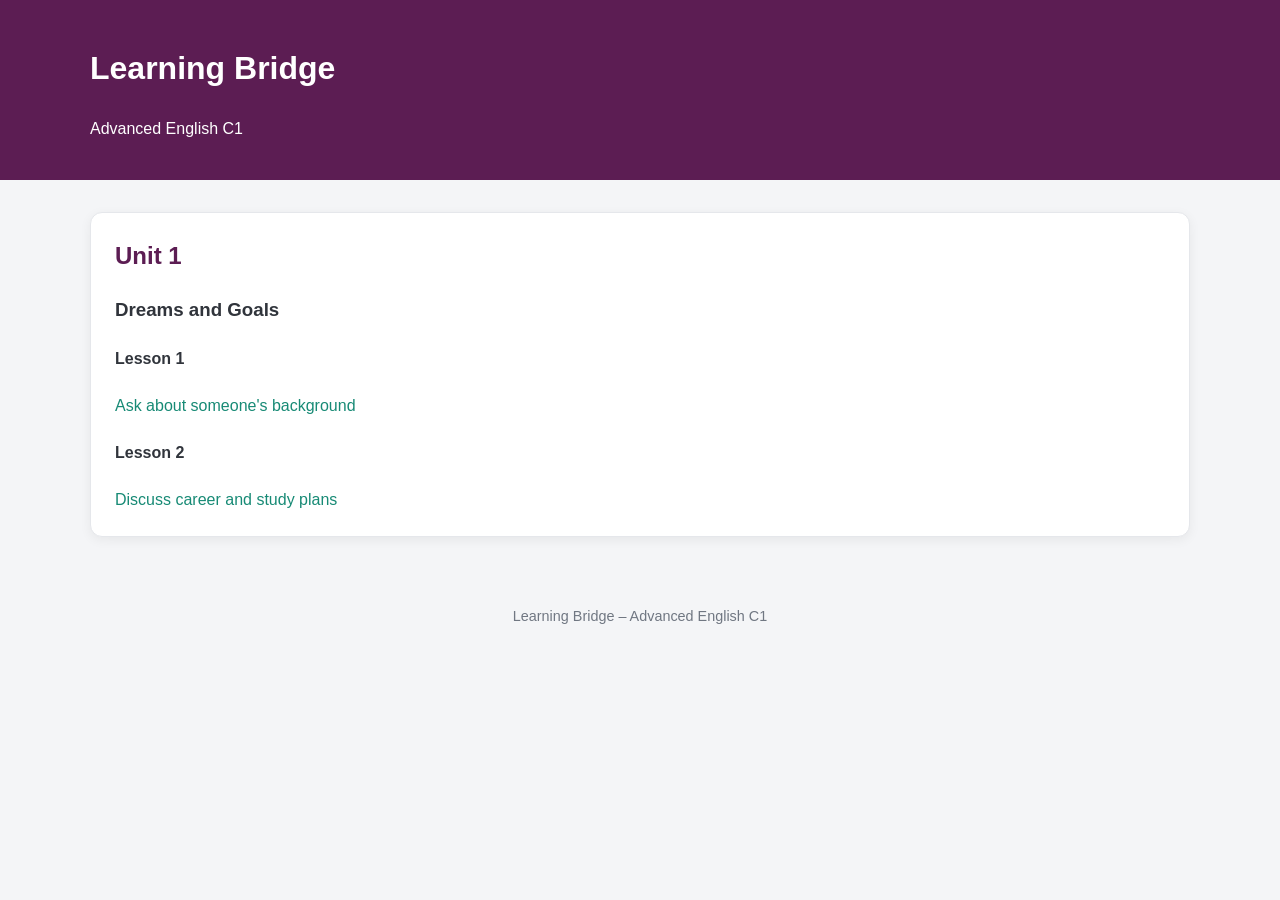
==== index.html @ 380da73a "Publish Unit 1 Lesson 1 - Advanced English C1" ====
﻿<!DOCTYPE html>
<html lang="en">
<head>
    <meta charset="UTF-8">
    <meta name="viewport" content="width=device-width, initial-scale=1.0">
    <title>Learning Bridge – Advanced English C1</title>
    <link rel="stylesheet" href="recursos/css/estilos.css">
</head>
<body>

    <header class="lb-header">
        <div class="lb-container">
            <h1>Learning Bridge</h1>
            <p>Advanced English C1</p>
        </div>
    </header>

    <main class="lb-container lb-main">
        <section class="lb-card">
            <h2 class="lb-title">Unit 1</h2>
            <h3>Dreams and Goals</h3>
            <h4>Lesson 1</h4>
            <a href="unidades/unidad-01/leccion-01.html">
                Ask about someone's background
            </a>

            <h4>Lesson 2</h4>
            <a href="unidades/unidad-01/leccion-02.html">
                Discuss career and study plans
            </a>
        </section>
    </main>

    <footer class="lb-footer">
        Learning Bridge – Advanced English C1
    </footer>

</body>
</html>
---- recursos/css/estilos.css ----
﻿:root {
    --lb-purple: #5c1d53;
    --lb-green: #178a75;
    --lb-background: #f4f5f7;
    --lb-white: #ffffff;
    --lb-text: #30343b;
    --lb-muted: #707782;
    --lb-border: #e5e7eb;
    --lb-radius: 12px;
    --lb-shadow: 0 3px 12px rgba(0, 0, 0, 0.06);
}

* {
    box-sizing: border-box;
}

body {
    margin: 0;
    background: var(--lb-background);
    color: var(--lb-text);
    font-family: Arial, Helvetica, sans-serif;
    line-height: 1.6;
}

a {
    color: var(--lb-green);
    text-decoration: none;
}

a:hover {
    text-decoration: underline;
}

button {
    font: inherit;
    cursor: pointer;
}

.lb-header {
    background: var(--lb-purple);
    color: var(--lb-white);
    padding: 22px 24px;
}

.lb-container {
    width: min(1100px, 92%);
    margin: 0 auto;
}

.lb-main {
    padding: 32px 0 48px;
}

.lb-title {
    color: var(--lb-purple);
    margin-top: 0;
}

.lb-card {
    background: var(--lb-white);
    border: 1px solid var(--lb-border);
    border-radius: var(--lb-radius);
    padding: 24px;
    box-shadow: var(--lb-shadow);
}

.lb-button {
    display: inline-block;
    border: 0;
    border-radius: 8px;
    padding: 10px 20px;
    background: var(--lb-green);
    color: var(--lb-white);
    font-weight: 600;
}

.lb-button:hover {
    filter: brightness(0.92);
}

.lb-muted {
    color: var(--lb-muted);
}

.lb-footer {
    padding: 20px;
    text-align: center;
    color: var(--lb-muted);
    font-size: 0.9rem;
}

@media (max-width: 600px) {
    .lb-header {
        padding: 18px;
    }

    .lb-main {
        padding: 20px 0 32px;
    }

    .lb-card {
        padding: 18px;
    }
}


/* Distribución de imagen y lectura */
.lb-reading-layout {
    display: grid;
    grid-template-columns: minmax(220px, 0.8fr) minmax(0, 1.5fr);
    align-items: stretch;
    gap: 24px;
    margin-top: 24px;
}

.lb-reading-image {
    width: 100%;
    height: 100%;
    min-height: 100%;
    object-fit: cover;
    border-radius: 14px;
    display: block;
}

.lb-reading-text {
    min-width: 0;
}

.lb-reading-text p {
    margin-top: 0;
}

@media (max-width: 650px) {
    .lb-reading-layout {
        grid-template-columns: 1fr;
    }

    .lb-reading-image {
        height: auto;
        max-height: 380px;
    }
}


/* Justificación del texto de lectura */
.lb-reading-text {
    text-align: justify;
}


/* Segunda lectura: imagen a la derecha */
.lb-reading-layout-reverse {
    grid-template-columns: minmax(0, 1.5fr) minmax(220px, 0.8fr);
}


/* Sección gramatical */
.lb-grammar-text {
    margin-top: 30px;
    text-align: justify;
}

.lb-grammar-text h3 {
    color: var(--lb-purple);
    text-align: left;
}

.lb-grammar-text ul {
    padding-left: 28px;
}

.lb-grammar-text li {
    margin-bottom: 12px;
}


/* Ajustes de tipografía para lecturas y gramática */
.lb-reading-text,
.lb-grammar-text {
    color: #000000;
    font-size: 17px;
    line-height: 1.8;
}

.lb-reading-text p {
    color: #000000;
}

.lb-grammar-text li {
    color: #000000;
}


/* Nuevo tamaño de letra para lecturas y gramática */
.lb-reading-text,
.lb-grammar-text {
    font-size: 25.5px;
    color: #000000;
    line-height: 1.8;
}


/* Tamaño definitivo de lecturas y gramática */
.lb-reading-text,
.lb-grammar-text {
    font-size: 21.25px;
    color: #000000;
    line-height: 1.8;
}

/* Restaurar tamaño original de lecturas y gramática */
.lb-reading-text,
.lb-grammar-text {
    font-size: 17px;
    color: #000000;
    line-height: 1.8;
}

/* Grammar Practice */
.lb-practice {
    margin-top: 36px;
    padding-top: 24px;
    border-top: 1px solid var(--lb-border);
    color: #000000;
}

.lb-practice h3 {
    color: var(--lb-purple);
    text-align: left;
    margin-bottom: 8px;
}

.lb-practice-instruction {
    margin-bottom: 24px;
}

.lb-practice-question {
    margin-bottom: 26px;
}

.lb-practice-sentence {
    margin-bottom: 12px;
    font-weight: 500;
}

.lb-practice-options {
    display: flex;
    flex-wrap: wrap;
    gap: 10px;
}

.lb-option-button {
    background: #e5e7eb;
    color: #30343b;
    border: 1px solid #d1d5db;
    border-radius: 8px;
    padding: 9px 16px;
    font: inherit;
    font-size: 16px;
    cursor: pointer;
    transition: background 0.15s ease;
}

.lb-option-button:hover {
    background: #d5d8dd;
}

.lb-option-button.lb-option-selected {
    background: #c5c9cf;
    border-color: #aeb4bd;
}

.lb-option-button.lb-option-correct {
    background: #198754;
    color: #ffffff;
    border-color: #198754;
}

.lb-option-button.lb-option-incorrect {
    background: #dc3545;
    color: #ffffff;
    border-color: #dc3545;
}

.lb-option-button:disabled {
    cursor: default;
    opacity: 1;
}

.lb-evaluate-button {
    margin-top: 12px;
    padding: 11px 28px;
    background: var(--lb-green);
    color: #ffffff;
    border: 0;
    border-radius: 8px;
    font: inherit;
    font-weight: 600;
}

.lb-evaluate-button:disabled {
    opacity: 0.65;
    cursor: default;
}

.lb-practice-feedback {
    display: none;
    margin-top: 18px;
    font-weight: 700;
}

.lb-practice-feedback.lb-feedback-visible {
    display: block;
}

@media (max-width: 600px) {
    .lb-practice-options {
        flex-direction: column;
        align-items: stretch;
    }

    .lb-option-button {
        text-align: left;
    }
}

/* Indicadores de respuestas */
.lb-answer-indicator {
    display: inline-block;
    margin-left: 10px;
    font-size: 20px;
    font-weight: 800;
    vertical-align: middle;
}

.lb-answer-check {
    color: #198754;
}

.lb-answer-cross {
    color: #dc3545;
}
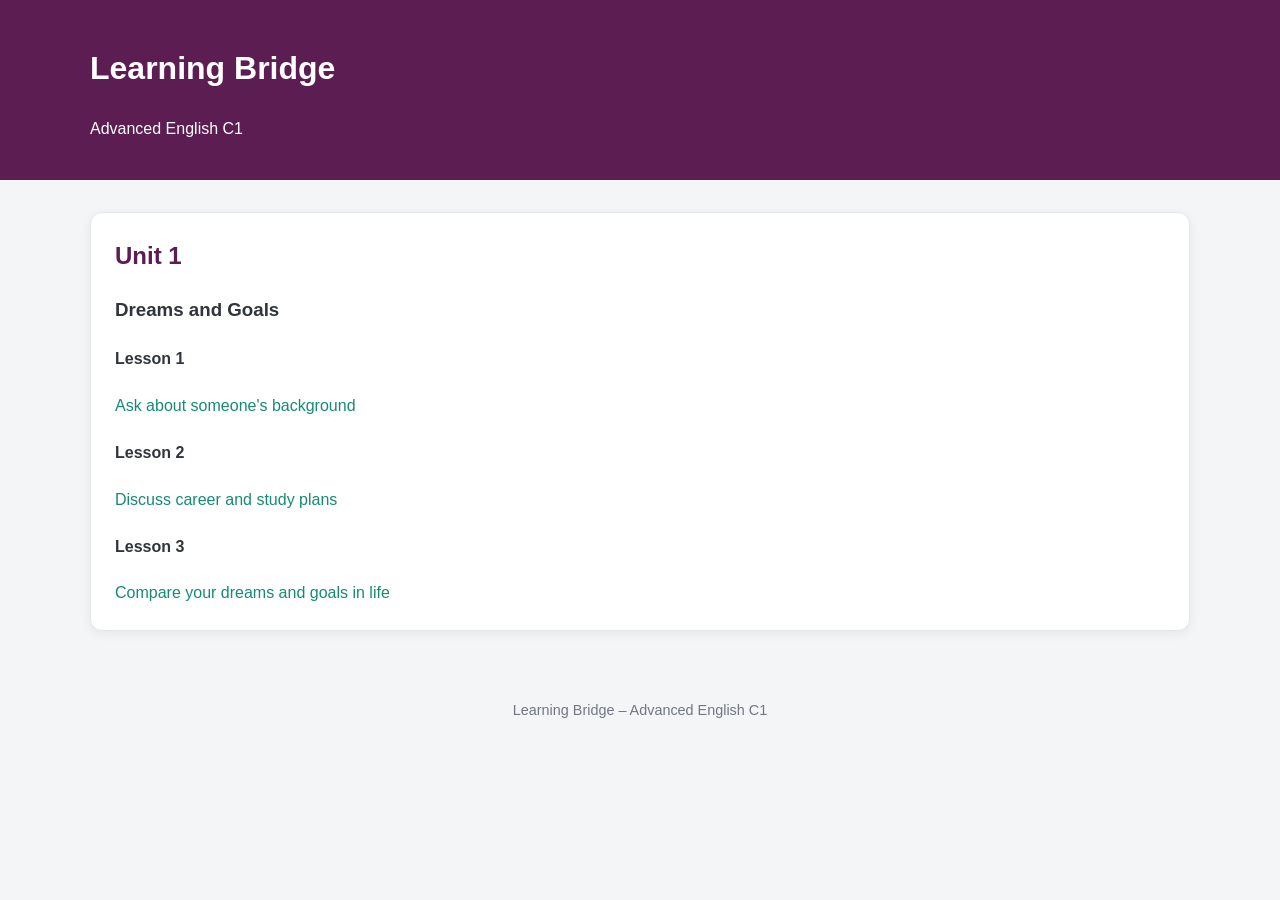
==== commit c2de12d1: "Update course index with Lesson 3" ====
--- a/index.html
+++ b/index.html
@@ -28,6 +28,11 @@
             <a href="unidades/unidad-01/leccion-02.html">
                 Discuss career and study plans
             </a>
+
+            <h4>Lesson 3</h4>
+            <a href="unidades/unidad-01/leccion-03.html">
+                Compare your dreams and goals in life
+            </a>
         </section>
     </main>
 
@@ -38,3 +43,4 @@
 </body>
 </html>
 
+
--- a/recursos/css/estilos.css
+++ b/recursos/css/estilos.css
@@ -1,4 +1,4 @@
-﻿:root {
+:root {
     --lb-purple: #5c1d53;
     --lb-green: #178a75;
     --lb-background: #f4f5f7;
@@ -340,3 +340,188 @@
 .lb-answer-cross {
     color: #dc3545;
 }
+
+
+/* =========================================
+   LEARNING BRIDGE - GRAMMAR BOARD MODAL
+========================================= */
+
+.lb-open-grammar-board {
+    display: block;
+    margin: 25px 0;
+    padding: 12px 24px;
+    background: #178a75;
+    color: #ffffff;
+    border: none;
+    border-radius: 8px;
+    font-size: 16px;
+    font-weight: 600;
+    cursor: pointer;
+    transition: background 0.2s ease;
+}
+
+.lb-open-grammar-board:hover {
+    background: #116b5b;
+}
+
+.lb-grammar-board-modal[hidden] {
+    display: none !important;
+}
+
+.lb-grammar-board-modal {
+    position: fixed;
+    inset: 0;
+    z-index: 10000;
+    display: flex;
+    align-items: center;
+    justify-content: center;
+    padding: 20px;
+    background: rgba(20, 15, 25, 0.72);
+}
+
+.lb-grammar-board-dialog {
+    width: 100%;
+    max-width: 1200px;
+    max-height: 90vh;
+    display: flex;
+    flex-direction: column;
+    overflow: hidden;
+    background: #ffffff;
+    border-radius: 14px;
+    box-shadow: 0 12px 45px rgba(0, 0, 0, 0.3);
+}
+
+.lb-grammar-board-header {
+    display: flex;
+    align-items: center;
+    justify-content: space-between;
+    padding: 18px 26px;
+    background: #5c1d53;
+    color: #ffffff;
+}
+
+.lb-grammar-board-header h2 {
+    margin: 0;
+    color: #ffffff;
+    font-size: 23px;
+}
+
+.lb-close-grammar-board {
+    width: 38px;
+    height: 38px;
+    border: none;
+    border-radius: 50%;
+    background: rgba(255, 255, 255, 0.15);
+    color: #ffffff;
+    font-size: 29px;
+    line-height: 1;
+    cursor: pointer;
+}
+
+.lb-close-grammar-board:hover {
+    background: rgba(255, 255, 255, 0.28);
+}
+
+.lb-grammar-board-content {
+    padding: 25px;
+    overflow-y: auto;
+}
+
+.lb-grammar-board-section {
+    margin-bottom: 35px;
+}
+
+.lb-grammar-board-section h3 {
+    margin-bottom: 8px;
+    color: #5c1d53;
+    font-size: 19px;
+}
+
+.lb-grammar-board-section p {
+    margin-bottom: 15px;
+    color: #444444;
+    font-size: 15px;
+}
+
+.lb-grammar-table-wrapper {
+    width: 100%;
+    overflow-x: auto;
+    border: 1px solid #dddddd;
+    border-radius: 8px;
+}
+
+.lb-grammar-table {
+    width: 100%;
+    min-width: 850px;
+    border-collapse: collapse;
+    background: #ffffff;
+}
+
+.lb-grammar-table th {
+    padding: 13px 12px;
+    background: #5c1d53;
+    color: #ffffff;
+    border: 1px solid #74406c;
+    text-align: center;
+    font-size: 13px;
+    font-weight: 600;
+}
+
+.lb-grammar-table td {
+    min-width: 100px;
+    padding: 12px;
+    border: 1px solid #dddddd;
+    color: #292929;
+    text-align: center;
+    font-size: 14px;
+    line-height: 1.5;
+}
+
+.lb-grammar-table tbody tr:nth-child(even) {
+    background: #f7f5f7;
+}
+
+.lb-grammar-table .lb-grammar-editable-row td {
+    height: 48px;
+    min-width: 110px;
+    background: #ffffff;
+    cursor: text;
+    outline: none;
+}
+
+.lb-grammar-table .lb-grammar-editable-row td:focus {
+    background: #f0faf7;
+    box-shadow: inset 0 0 0 2px #178a75;
+}
+
+.lb-grammar-table .lb-grammar-editable-row td:empty::after {
+    content: "Write here...";
+    color: #aaaaaa;
+    font-size: 12px;
+}
+
+@media (max-width: 600px) {
+    .lb-grammar-board-modal {
+        padding: 8px;
+    }
+
+    .lb-grammar-board-dialog {
+        max-height: 95vh;
+    }
+
+    .lb-grammar-board-header {
+        padding: 14px 17px;
+    }
+
+    .lb-grammar-board-header h2 {
+        font-size: 19px;
+    }
+
+    .lb-grammar-board-content {
+        padding: 16px;
+    }
+
+    .lb-grammar-board-section h3 {
+        font-size: 17px;
+    }
+}
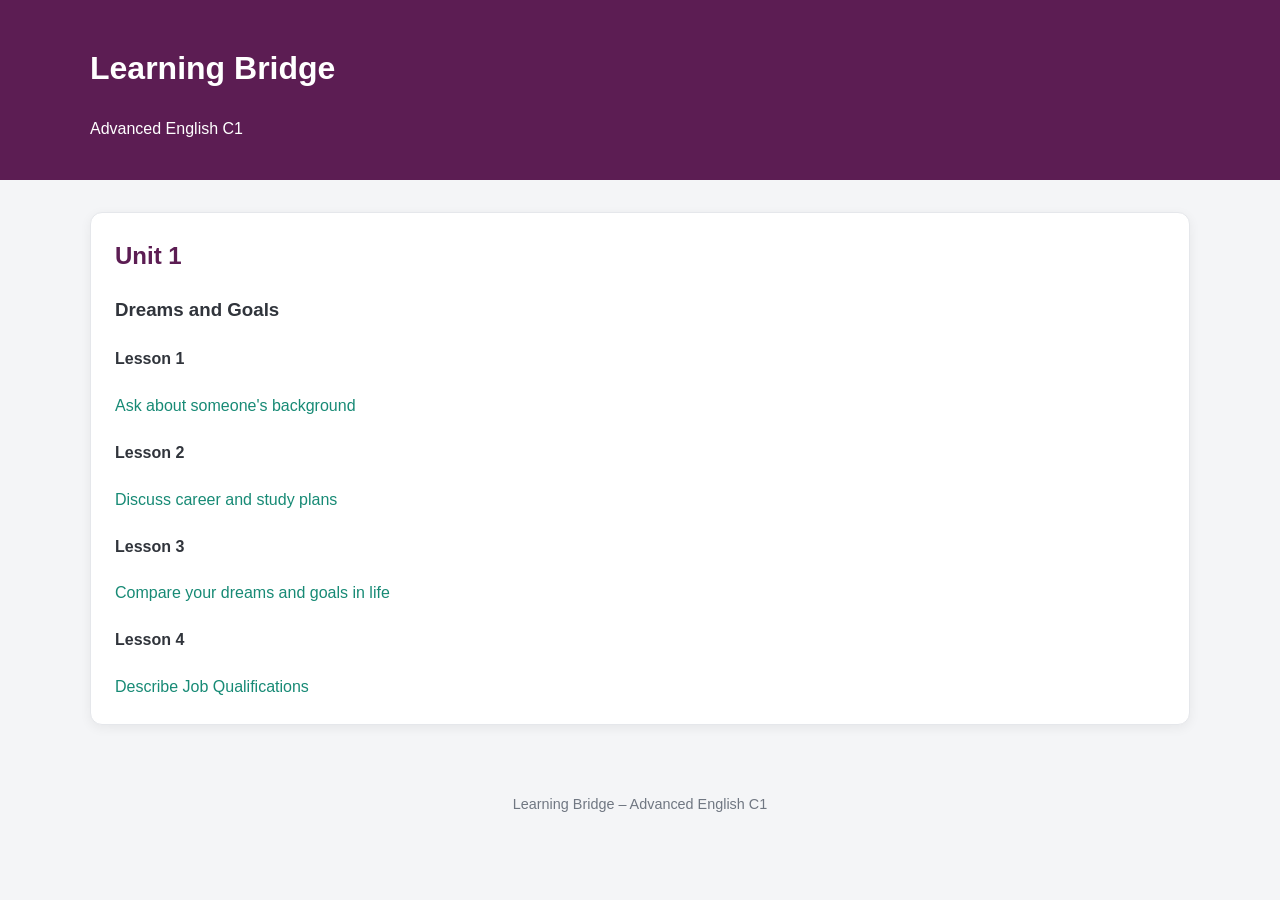
==== commit 40fc8d9e: "Publica Lesson 4: Describe Job Qualifications" ====
--- a/index.html
+++ b/index.html
@@ -33,6 +33,11 @@
             <a href="unidades/unidad-01/leccion-03.html">
                 Compare your dreams and goals in life
             </a>
+
+            <h4>Lesson 4</h4>
+            <a href="unidades/unidad-01/leccion-04.html">
+                Describe Job Qualifications
+            </a>
         </section>
     </main>
 
@@ -44,3 +49,4 @@
 </html>
 
 
+
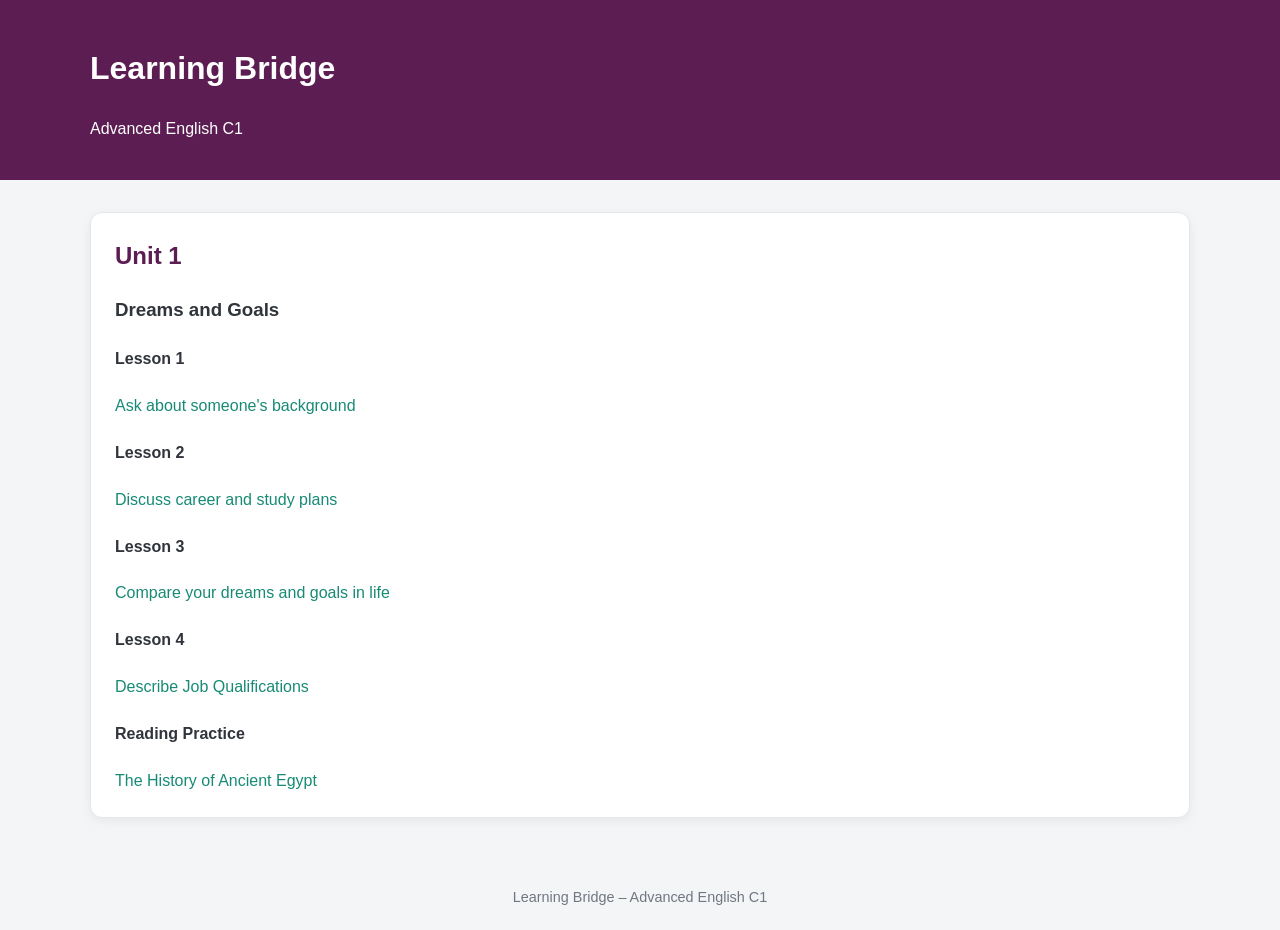
==== commit 6af5140f: "Add C1 Egypt reading practice" ====
--- a/index.html
+++ b/index.html
@@ -38,6 +38,11 @@
             <a href="unidades/unidad-01/leccion-04.html">
                 Describe Job Qualifications
             </a>
+
+            <h4>Reading Practice</h4>
+            <a href="unidades/unidad-01/reading-practice-egypt.html">
+                The History of Ancient Egypt
+            </a>
         </section>
     </main>
 
@@ -50,3 +55,4 @@
 
 
 
+
